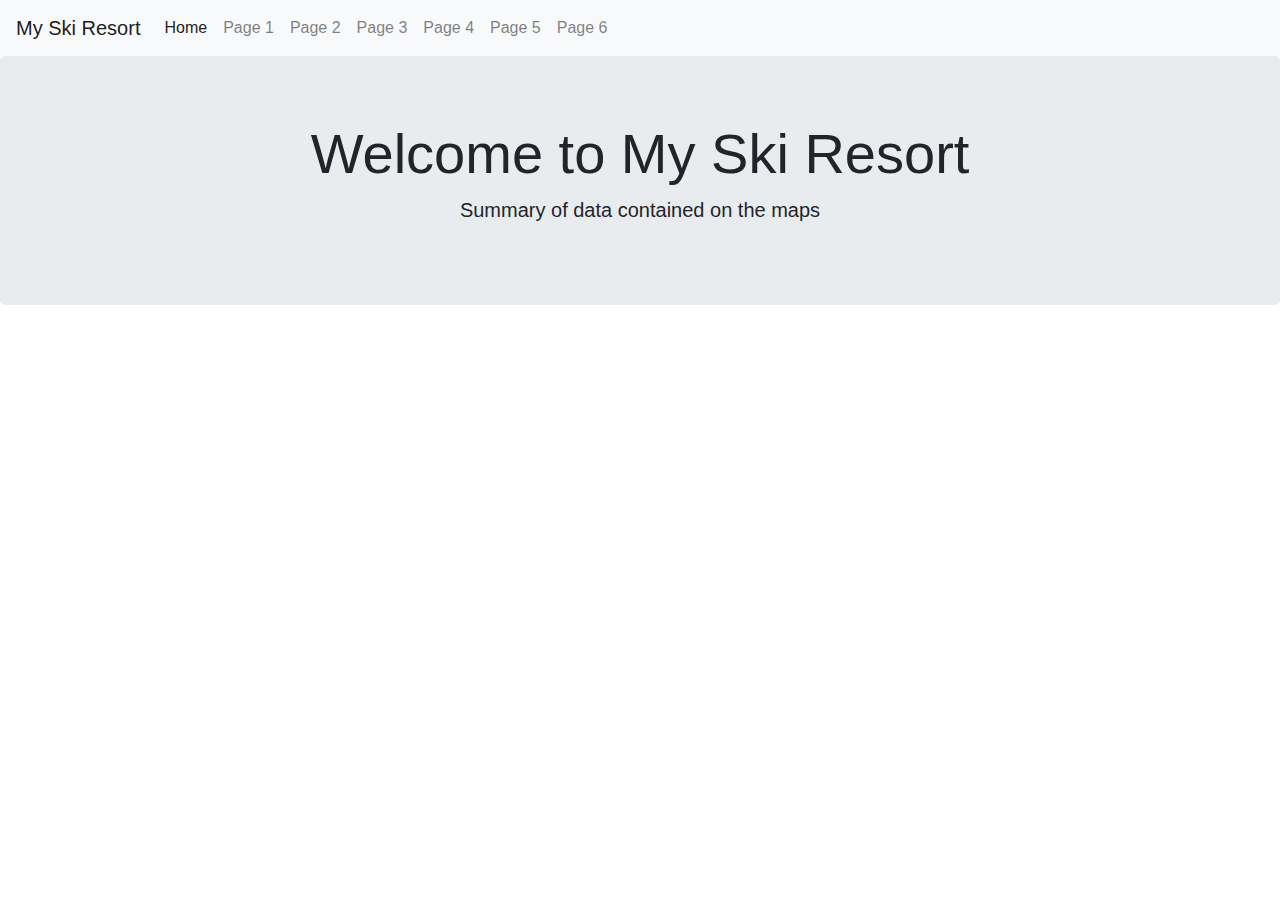
==== index.html @ a9d600d8 "initial" ====
<!DOCTYPE html>
<html lang="en">
<head>
  <meta charset="UTF-8">
  <meta name="viewport" content="width=device-width, initial-scale=1.0">
  <title>My Ski Resort</title>
  <script src="https://code.jquery.com/jquery-3.6.0.min.js"></script>
  <script src="https://cdnjs.cloudflare.com/ajax/libs/popper.js/1.14.7/umd/popper.min.js"></script>
  <script src="https://maxcdn.bootstrapcdn.com/bootstrap/4.5.2/js/bootstrap.min.js"></script>
  <link rel="stylesheet" href="https://maxcdn.bootstrapcdn.com/bootstrap/4.5.2/css/bootstrap.min.css">
  <link rel="stylesheet" href="styles.css">
</head>
<body>
  <header>
    <nav class="navbar navbar-expand-lg navbar-light bg-light">
      <a class="navbar-brand" href="#">My Ski Resort</a>
      <button class="navbar-toggler" type="button" data-toggle="collapse" data-target="#navbarNav" aria-controls="navbarNav" aria-expanded="false" aria-label="Toggle navigation">
        <span class="navbar-toggler-icon"></span>
      </button>
      <div class="collapse navbar-collapse" id="navbarNav">
        <ul class="navbar-nav">
          <li class="nav-item active">
            <a class="nav-link" href="index.html">Home</a>
          </li>
          <li class="nav-item">
            <a class="nav-link" href="page1.html">Page 1</a>
          </li>
          <li class="nav-item">
            <a class="nav-link" href="page2.html">Page 2</a>
          </li>
          <li class="nav-item">
            <a class="nav-link" href="page3.html">Page 3</a>
          </li>
          <li class="nav-item">
            <a class="nav-link" href="page4.html">Page 4</a>
          </li>
          <li class="nav-item">
            <a class="nav-link" href="page5.html">Page 5</a>
          </li>
          <li class="nav-item">
            <a class="nav-link" href="page6.html">Page 6</a>
          </li>
        </ul>
      </div>
    </nav>
  </header>
  <main>
    <section class="jumbotron text-center">
      <h1 class="display-4">Welcome to My Ski Resort</h1>
      <p class="lead">Summary of data contained on the maps</p>
    </section>
    <!-- Additional content for the homepage -->
  </main>
 
</body>
</html>
---- styles.css ----
html, body {
    margin: 0;
    padding: 0;
    overflow-x: hidden; /* Optional: in case horizontal scroll appears */
}

#map {
    position: absolute;
    top: 50px;
    bottom: 0;
    width: 100%;
}
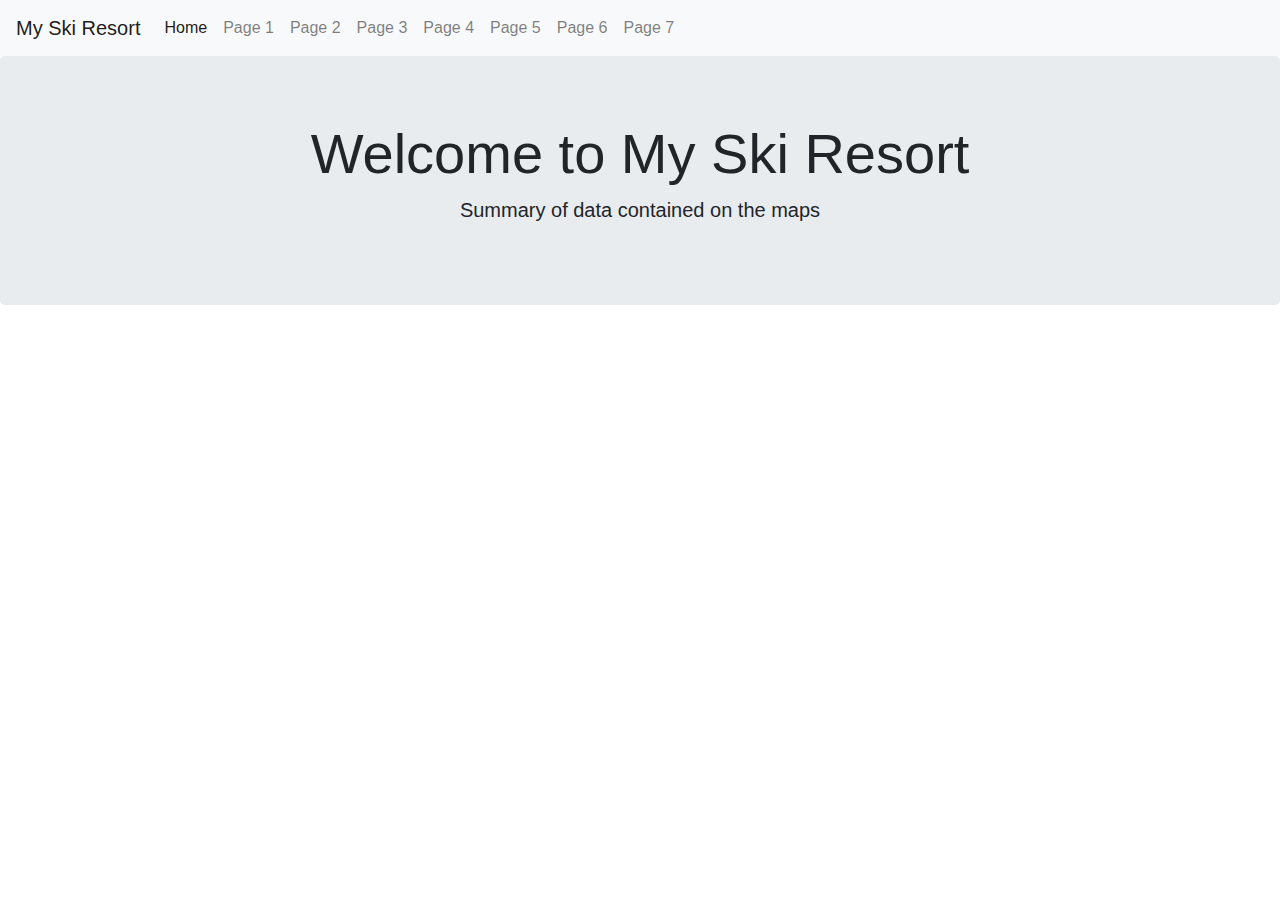
==== commit a8a47b1e: "page 7 added" ====
--- a/index.html
+++ b/index.html
@@ -40,6 +40,9 @@
           <li class="nav-item">
             <a class="nav-link" href="page6.html">Page 6</a>
           </li>
+          <li class="nav-item">
+            <a class="nav-link" href="page7.html">Page 7</a>
+          </li>
         </ul>
       </div>
     </nav>
@@ -49,7 +52,9 @@
       <h1 class="display-4">Welcome to My Ski Resort</h1>
       <p class="lead">Summary of data contained on the maps</p>
     </section>
-    <!-- Additional content for the homepage -->
+    <section>
+
+    </section>
   </main>
  
 </body>
--- a/styles.css
+++ b/styles.css
@@ -1,7 +1,7 @@
 html, body {
     margin: 0;
     padding: 0;
-    overflow-x: hidden; /* Optional: in case horizontal scroll appears */
+    overflow-x: hidden; Optional: in case horizontal scroll appears
 }
 
 #map {
@@ -10,3 +10,225 @@
     bottom: 0;
     width: 100%;
 }
+
+.info.map-title {
+    position: absolute;
+    width: 100%;
+    text-align: left;
+    left: 40px;
+    white-space: nowrap;
+    pointer-events: none;
+}
+
+#slider {
+    position: fixed;
+    right: 4.5%;
+    bottom: 6%;
+    width: 15px;
+    height: 300px;
+    z-index: 1000; /* Adjust this as needed */
+}
+/* noUISlider numbers changed color to black */
+#slider .noUi-value {
+    color: black;
+ }
+
+#slider1 {
+position: fixed;
+right: 4.5%;
+bottom: 6%;
+width: 15px;
+height: 300px;
+z-index: 1000; /* Adjust this as needed */
+}
+/* noUISlider numbers changed color to black */
+#slider1 .noUi-value {
+  color: black;
+}
+
+#slider2 {
+  position: fixed;
+  right: 4.5%;
+  bottom: 6%;
+  width: 15px;
+  height: 300px;
+  z-index: 1000; /* Adjust this as needed */
+  }  
+/* noUISlider numbers changed color to black */
+#slider2 .noUi-value {
+  color: black;
+}
+
+#slider3 {
+  position: fixed;
+  right: 4.5%;
+  bottom: 6%;
+  width: 15px;
+  height: 300px;
+  z-index: 1000; /* Adjust this as needed */
+  }  
+/* noUISlider numbers changed color to black */
+#slider3 .noUi-value {
+  color: black;
+}
+
+#slider4 {
+  position: fixed;
+  right: 4.5%;
+  bottom: 6%;
+  width: 15px;
+  height: 300px;
+  z-index: 1000; /* Adjust this as needed */
+  }
+  
+/* noUISlider numbers changed color to black */
+#slider4 .noUi-value {
+  color: black;
+}
+#slider5 {
+  position: fixed;
+  right: 4.5%;
+  bottom: 6%;
+  width: 15px;
+  height: 300px;
+  z-index: 1000; /* Adjust this as needed */
+  }
+  
+/* noUISlider numbers changed color to black */
+#slider5 .noUi-value {
+  color: black;
+}
+#slider6 {
+  position: fixed;
+  right: 4.5%;
+  bottom: 6%;
+  width: 15px;
+  height: 300px;
+  z-index: 1000; /* Adjust this as needed */
+  }
+  
+/* noUISlider numbers changed color to black */
+#slider6 .noUi-value {
+  color: black;
+}
+
+#slider7 {
+  position: fixed;
+  right: 4.5%;
+  bottom: 6%;
+  width: 15px;
+  height: 300px;
+  z-index: 1000; /* Adjust this as needed */
+  }
+  
+/* noUISlider numbers changed color to black */
+#slider7 .noUi-value {
+  color: black;
+}
+#slider8 {
+  position: fixed;
+  right: 4.5%;
+  bottom: 6%;
+  width: 15px;
+  height: 300px;
+  z-index: 1000; /* Adjust this as needed */
+  }
+  
+/* noUISlider numbers changed color to black */
+#slider8 .noUi-value {
+  color: black;
+}
+
+
+/* Toggle layers Mapbox*/
+#menu {
+  background: #fff;
+  position: absolute;
+  z-index: 1;
+  top: 135px;
+  right: 50px;
+  border-radius: 3px;
+  width: 125px;
+  border: 1px solid rgba(0, 0, 0, 0.4);
+  font-family: 'Open Sans', sans-serif;
+  }
+    
+  #menu a {
+  font-size: 13px;
+  color: #404040;
+  display: block;
+  margin: 0;
+  padding: 0;
+  padding: 10px;
+  text-decoration: none;
+  border-bottom: 1px solid rgba(0, 0, 0, 0.25);
+  text-align: center;
+  }
+    
+  #menu a:last-child {
+  border: none;
+  }
+    
+  #menu a:hover {
+  background-color: #f8f8f8;
+  color: #404040;
+  }
+    
+  #menu a.active {
+  background-color: #ffffff;
+  color: #141313;
+  font-family: 'Montserrat', sans-serif;
+  }
+    
+  #menu a.active:hover {
+  background: #3074a4;
+  }
+
+    /* legend */
+#legend {
+    background-color: #ffffffbb;
+    border-radius: 10px;
+    bottom: 50px;
+    right: 18px;
+    box-shadow: 6px 4px 8px 4px;
+    /* box-shadow: 0 1px 2px rgba(0, 0, 0, 0.1); */
+    font: 12px/20px 'Montserrat', sans-serif;
+    padding: 10px;
+    position: absolute;
+    z-index: 1;
+    
+    }
+    
+    #legend h4 {
+    margin: 0 0 10px;
+    }
+    
+    #legend hr {
+      width: 16px;
+      transform: rotate(45deg);
+      float: left;
+      margin-right: 10px
+    }
+    
+    #legend ul{
+      list-style-type: none;
+      padding: 0;
+      margin: 0;
+      
+    }
+    
+    .class1 {
+      border-top: 3px solid green;
+    }
+    .class2 {
+      border-top: 3px solid blue;
+    }
+    
+    .class3{
+      border-top: 3px solid black
+    }
+    
+    .boundary{
+      border-top: 4px solid grey;
+      opacity: .6
+    }
